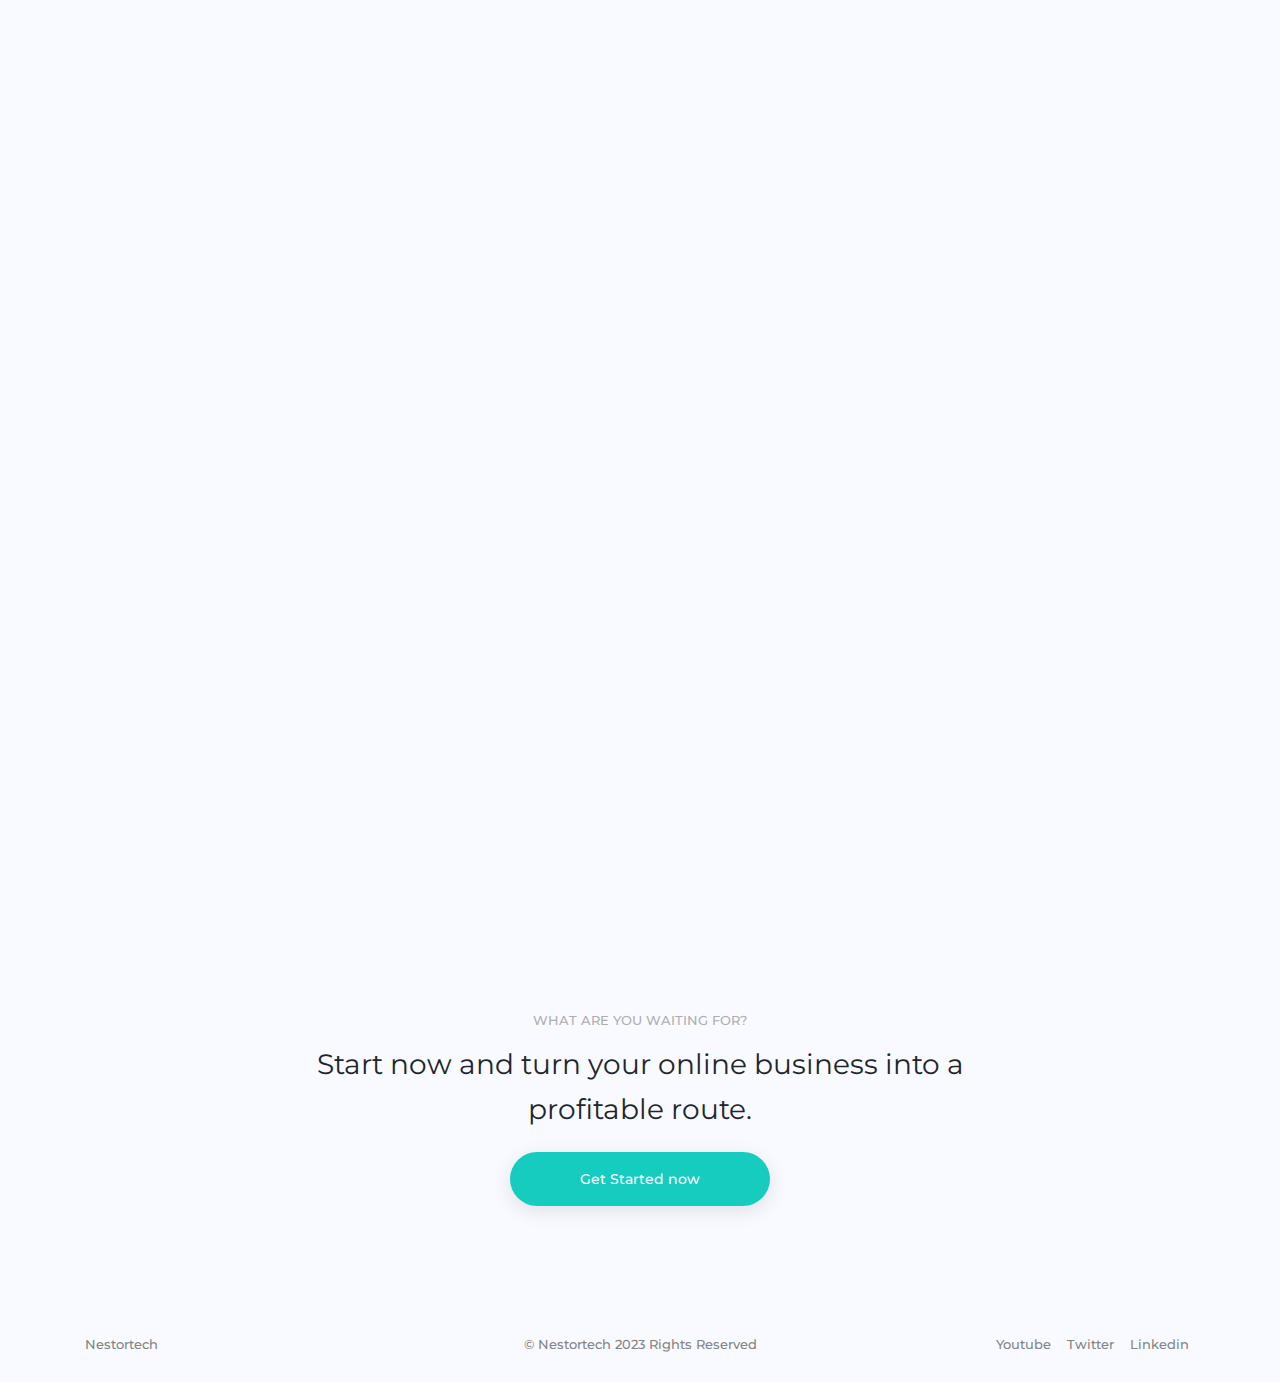
==== about.html @ 641c4218 "Added about us page." ====
<!DOCTYPE html>
<html lang="en">
  <head>
    <meta charset="utf-8">
    <title>About us | Virtual Assets Management Platform</title>
    <link rel="icon" href="assets/images/favicon.png" type="image/png" sizes="16x16">
    <meta name="viewport" content="width=device-width, initial-scale=1">
    <meta http-equiv="X-UA-Compatible" content="IE=edge">
    <meta name="description" content="Parker Parkerltipurpose Startup Business Template">
    <meta name="keywords" content="Parker HTML Template, Parker Startup Business Template, Startup Template">
    <link href="assets/css/bootstrap.min.css" rel="stylesheet" type="text/css" media="all" />
    <link href="https://fonts.googleapis.com/css?family=Montserrat:300,400,500,600%7COpen+Sans:400%7CVarela+Round" rel="stylesheet">
    <link rel="stylesheet" href="assets/css/animate.css"> <!-- Resource style -->
    <link rel="stylesheet" href="assets/css/ionicons.min.css"> <!-- Resource style -->
    <link href="assets/css/style.css" rel="stylesheet" type="text/css" media="all" />
  </head>
  <body>
    <div id="loading"></div>
    <div class="wrapper">
        <div class="container-nav">
            <nav class="navbar navbar-expand-md navbar-light nav-white bg-light fixed-top past-main">
              <div class="container">
                <a class="navbar-brand js-scroll-trigger" href="./#main"><img src="assets/images/logo.png" width="100" alt="Nestor - Virtual Assets Management Platform"> </a>
                <button class="navbar-toggler" type="button" data-toggle="collapse" data-target="#navbarSupportedContent" aria-controls="navbarSupportedContent" aria-expanded="false" aria-label="Toggle navigation">
                  <span class="navbar-toggler-icon"></span>
                </button>
                <div class="collapse navbar-collapse" id="navbarSupportedContent">
                  <ul class="navbar-nav ml-15 navbar-left">
                    <li class="nav-item"><a class="nav-link" href="./about.html">About</a></li>
                    <li class="nav-item"><a class="nav-link js-scroll-trigger" href="#services">Features</a></li>
                    <li class="nav-item"><a class="nav-link js-scroll-trigger" href="#pricing">Pricing</a></li>
                    <li class="nav-item"><a class="nav-link" href="contact.html">Contact</a></li>
                  </ul>
                  <ul class="navbar-nav navbar-right wow fadeInRight">
                    <li class="nav-item"><a class="btn-cta-outline js-scroll-trigger" href="#buy">Buy Now</a></li>
                  </ul>
                </div>
              </div>
            </nav>
          </div>
      <div id="main" class="main">
        <div id="contact" class="contact">
          <div class="container">
            <div class="row">
              <div class="col-sm-12 text-center">
                <div class="contact-intro wow fadeInDown">
                  <h1>Meet The Team</h1>
                  <p class="mb-5">The Duo Founders are serial entrepreneurs and have been working together for the last 15 years. They fight, argue, discuss and debate but in the end love to create innovative products. </p>
                </div>
              </div>
              <div class="team">
                <div class="row">
                    <div class="col-sm-6 col-lg-6 wow fadeInDown" data-wow-delay="0.1s" style="visibility: visible; animation-delay: 0.1s; animation-name: fadeInDown;">
                      <div class="lbl-service-card">
                        <div class="card-img">
                            <img src="assets/images/Shahnaz Khan.jpg" width="289" alt="Shahnaz Khan">
                        </div>
                        <div class="card-text team-text">
                          <div class="role">
                            <div class="name">
                                Shahnaz Khan
                            </div>
                            <div class="desig">Founder & CT</div>
                          </div>
                          <div class="social">
                            <a href="https://www.linkedin.com/in/shahnazkhan/" target="_blank"><i class="ion-social-linkedin"></i></a>
                          </div>
                        </div>
                      </div>
                    </div>
                    <div class="col-sm-6 col-lg-6 wow fadeInDown" data-wow-delay="0.2s" style="visibility: visible; animation-delay: 0.2s; animation-name: fadeInDown;">
                      <div class="lbl-service-card">
                        <div class="card-img">
                            <img src="assets/images/Praveen Pahwa.jpg" width="289" alt="Praveen Pahwa">
                        </div>
                        <div class="card-text team-text">
                            <div class="role">
                              <div class="name">
                                Praveen Pahwa
                              </div>
                              <div class="desig">Founder & Chairman</div>
                            </div>
                            <div class="social">
                              <a href="https://www.linkedin.com/in/praveenpahwa/" target="_blank"><i class="ion-social-linkedin"></i></a>
                            </div>
                          </div>
                      </div>
                    </div>
                  </div>
              </div>
            </div>
          </div>
        </div>


        <!-- CTA Small Section -->
        <div id="buy" class="cta-sm">
          <div class="container-m text-center">
            <div class="cta-content">
              <h4>WHAT ARE YOU WAITING FOR?</h4>
              <h1>Start now and turn your online business into a profitable route.</h1>
              <a class="btn-cta" href="#">Get Started now</a>
            </div>
          </div>
        </div>



          <div class="footer-sm">
            <div class="container">
              <div class="row">
                <div class="col-md-4">
                  <h6>Nestortech</h6>
                </div>
                <div class="col-md-4">
                  <h6>&copy; Nestortech 2023 Rights Reserved</h6>
                </div>
                <div class="col-md-4">
                  <ul>
                    <li><a href="https://www.youtube.com/@nestorplatform">Youtube</a></li>
                    <li><a href="https://twitter.com/nestorplatform">Twitter</a></li>
                    <li><a href="https://www.linkedin.com/">Linkedin</a></li>
                  </ul>
                </div>
              </div>
            </div>
          </div>


        <!-- Scroll To Top -->
          <div id="back-top" class="bk-top">
            <div class="bk-top-txt">
              <a class="back-to-top js-scroll-trigger" href="#main">top</a>
             </div>
          </div>
        <!-- Scroll To Top Ends-->
      </div> <!-- Main -->
    </div><!-- Wrapper -->


    <!-- Jquery and Js Plugins -->
    <script src="assets/js/jquery-2.1.1.js"></script>
    <script src="assets/js/popper.min.js"></script>
    <script src="assets/js/bootstrap.min.js"></script>
    <script src="assets/js/plugins.js"></script>
    <script src="assets/js/validator.js"></script>
    <script src="assets/js/contact.js"></script>
    <script src="assets/js/custom.js"></script>
  </body>
</html>
---- assets/css/style.css ----
/*----- 1. Reset.css -----*/

/* http://meyerweb.com/eric/tools/css/reset/
   v2.0 | 20110126
   License: none (public domain)
*/

html, body, div, span, applet, object, iframe,
h1, h2, h3, h4, h5, h6, p, blockquote, pre,
a, abbr, acronym, address, big, cite, code,
del, dfn, em, img, ins, kbd, q, s, samp,
small, strike, strong, sub, sup, tt, var,
b, u, i, center,
dl, dt, dd, ol, ul, li,
fieldset, form, label, legend,
table, caption, tbody, tfoot, thead, tr, th, td,
article, aside, canvas, details, embed,
figure, figcaption, footer, header, hgroup,
menu, nav, output, ruby, section, summary,
time, mark, audio, video {
	margin: 0;
	padding: 0;
	border: 0;
	font-size: 100%;
	font: inherit;
	vertical-align: baseline;
}
/* HTML5 display-role reset for older browsers */
article, aside, details, figcaption, figure,
footer, header, hgroup, menu, nav, section {
	display: block;
}
body {
	line-height: 1;
}
ol, ul {
	list-style: none;
}
blockquote, q {
	quotes: none;
}
blockquote:before, blockquote:after,
q:before, q:after {
	content: '';
	content: none;
}
table {
	border-collapse: collapse;
	border-spacing: 0;
}


/* --- Common Styles ---*/

h1, h2, h3, h4, h5, h6 {
	font-family: 'Montserrat';
  font-size: 16px;
}

p {
	font-family: 'Montserrat';
	font-size: 14px;
}

/*----- Helper Classes -----*/

html * {
	text-rendering: optimizeLegibility !important;
  -webkit-font-smoothing: antialiased;
  -moz-osx-font-smoothing: grayscale;
}

body {
	-webkit-font-smoothing: antialiased;
	-moz-osx-font-smoothing: grayscale;
}

*, *:after, *:before {
  -webkit-box-sizing: border-box;
  -moz-box-sizing: border-box;
  box-sizing: border-box;
}

.nopadding {
	padding: 0;
}

.nomargin {
	margin: 0 !important;
}

.custom-padding {
	padding-left: 10px;
	padding-right: 10px;
}

.bg-color {
	background: #f8faff !important;
}

#loading {
   width: 100%;
   height: 100%;
   top: 0px;
   left: 0px;
   position: fixed;
   opacity: 1;
   background-color: #f8faff;
   z-index: 9999;
   text-align: center;
}

.error-message {
	color: #FF3333;
	font-family: "Montserrat";
	margin-top: 5px;
}

.success-message {
	color:#33cc33;
	font-family: "Montserrat";
	margin-top: 5px;
}

.container-m {
	max-width: 1024px;
	margin: 0 auto !important;
	padding-left: 20px;
	padding-right: 20px;
	position: relative;
}

.container-s {
	max-width: 920px;
	margin: 0 auto !important;
	padding-left: 20px;
	padding-right: 20px;
	position: relative;
}

.slope {
	background: #fff;
  content: '';
  display: block;
  height: 80px;
  width: 100%;
  position: relative;
  bottom: -50px;
  z-index: 1;
  transform: skewY(-2.5deg);
  outline: 4px solid transparent;
  transform-origin: 100%;
}



/*------ Navbar Styling ------*/

.navbar {
  font-family: "Montserrat";
	padding-top: 40px;
	padding-bottom: 25px;
	background-color: transparent !important;
	-webkit-transition: 0.5s all ease;
	transition: 0.5s all ease;
}

.navbar .navbar-brand span {
	font-family: 'Montserrat';
	font-size: 16px;
	font-weight: 700;
	letter-spacing: 0;
	color: #00eaff !important;
	vertical-align: middle;
}

.navbar .navbar-brand img {
	vertical-align: middle;
	margin-right: 0.3em;
	-webkit-transition: width .5s ease, height .5s ease;
	max-width: 100%;
}

.navbar .navbar-toggler {
	border: none;
}

.navbar span.navbar-toggler-icon {
	background-image: url("data:image/svg+xml;charset=utf8,%3Csvg viewBox='0 0 32 32' xmlns='http://www.w3.org/2000/svg'%3E%3Cpath stroke='rgba(255,255,255, 0.9)' stroke-width='2' stroke-linecap='round' stroke-miterlimit='10' d='M4 8h24M4 16h24M4 24h24'/%3E%3C/svg%3E");
}

.navbar span.navbar-toggler-icon::before {
	outline: none;
}

.navbar .navbar-toggler:focus {
	outline: none;
}

.navbar-nav {
	text-align: center;
	margin-top: 15px;
	-webkit-transition: 0.5s all ease; /* For Safari 3.1 to 6.0 */
	transition: 0.5s all ease;
}

.navbar-nav .nav-item {
	font-size: 0.85rem;
	font-weight: 400;
  text-transform: capitalize;
  color: #563D7C;
}

.navbar-nav .nav-item .nav-link {
  color: #364655;
	font-weight: 600;
}

.nav-white .nav-item .nav-link {
	font-size: 0.92rem;
	text-transform: capitalize;
  color: #FFFFFF;
}

.nav-white .nav-item .nav-link:hover {
  color: #00eaff;
	-webkit-transition: 0.5s;
	transition: 0.5s;
}

.nav-white .nav-item .nav-link:focus {
	color: #00eaff;
}

.nav-white .navbar-brand {
	color: #FFFFFF;
}

@media only screen and (max-width: 768px) {

	.navbar {
		/*background: rgba(255, 255, 255, 0.99) !important;*/
		padding-top: 10px;
		padding-bottom: 10px;
	}

	.navbar .navbar-collapse {
		text-align: center;
		border-color: transparent;
	}


	.navbar-nav .nav-item {
    margin: 15px 0;
	}

	.navbar-nav .nav-item .nav-link {
		font-weight: 600;
	}

	.nav-white .nav-item .nav-link {
		color: rgba(21, 204, 190, 1);
	}
}

@media only screen and (max-width: 420px) {
	.navbar .navbar-collapse {
		background-color: #FFFFFF;
	}
}

.navbar.past-main {
	padding-top: 15px;
	padding-bottom: 15px;
	background-color: rgba(255, 255, 255, 0.99) !important;
	-webkit-box-shadow: 0 3px 10px 0 rgba(96, 96, 96, 0.3);
	-moz-box-shadow: 0 3px 10px 0 rgba(96, 96, 96, 0.3);
	box-shadow: 0 3px 10px 0 rgba(96, 96, 96, 0.3);
}

.navbar.past-main2 {
	padding-top: 10px;
	padding-bottom: 10px;
	background-color: rgba(255, 255, 255, 0.99) !important;
	-webkit-box-shadow: 0 3px 10px 0 rgba(96, 96, 96, 0.3);
	-moz-box-shadow: 0 3px 10px 0 rgba(96, 96, 96, 0.3);
	box-shadow: 0 3px 10px 0 rgba(96, 96, 96, 0.3);
}

.navbar.past-main2 .navbar-brand img {
	width: 75px;
}

.navbar.effect-main {
  -webkit-transition: all 0.3s;
  transition: all 0.3s;
}

.navbar.past-main .navbar-brand span {
	color: #112493 !important;
}

.nav-white.past-main .nav-item .nav-link {
  color: #364655;
	font-weight:500;
}

.navbar.past-main .nav-item .nav-link {
	font-weight: 600;
}

.nav-white.past-main .navbar-brand {
	color: #364655;
}

.navbar.past-main span.navbar-toggler-icon {
	background-image: url("data:image/svg+xml;charset=utf8,%3Csvg viewBox='0 0 32 32' xmlns='http://www.w3.org/2000/svg'%3E%3Cpath stroke='rgba(0,0,0, 0.8)' stroke-width='2' stroke-linecap='round' stroke-miterlimit='10' d='M4 8h24M4 16h24M4 24h24'/%3E%3C/svg%3E");
}

.nav-white.effect-main {
  -webkit-transition: all 0.3s;
  transition: all 0.3s;
}

/*----------------------------------------------------------
--------------- Hero Home Styling Starts -------------------
----------------------------------------------------------*/

.hero-home {
 padding: 100px 0 100px 0;
 color: #000;
}

.hero-home .intro-block {
	padding: 50px 0 0 0;
	max-width: 800px;
	margin: 0 auto;
}

.centered {
	float: none !important;
  margin-left: auto !important;
  margin-right: auto !important;
}

.hero-home h4 {
	font-size: 12px;
	font-weight: 500;
	color: #ec0101;
	text-transform: uppercase;
	line-height: 1.2;
	letter-spacing: 1px;
	margin-bottom: 10px;
}

.hero-home h1 {
	font-size: 32px;
	font-weight: 700;
	color: #ec0101;
	line-height: 1.4;
	letter-spacing: -1px;
}

.hero-home p {
	font-size: 14px;
	font-weight: 500;
	color: #333;
	line-height: 1.6;
	margin-top: 20px;
}

/*---------- hero-2 Styling --------------- */

.hero-2 {
	padding: 100px 0 100px 0 !important;
	background: #FFFFFF;
	background: #252b33;
	background-size: cover;
}

.hero-2 .hero-content {
	text-align: center;
}

.hero-2 img {
	margin-top: 0;
}

.hero-2 h4 {
	font-size: 12px;
	font-weight: 500;
	color: #b2bcc1;
	text-transform: uppercase;
	line-height: 1.2;
	letter-spacing: 2px;
	margin-bottom: 20px;
}

.hero-2 h1 {
	font-size: 28px;
	font-weight: 700;
	color: #364655;
	color: #FFFFFF;
	line-height: 1.2;
	letter-spacing: -1px;
}

.hero-2 p {
	font-size: 15px;
	font-weight: 500;
	color: #627382;
	color: #FFFFFF;
	line-height: 1.6;
	letter-spacing: 0;
	margin-top: 20px;
}

.app-hero {
	display: block;
	-webkit-box-align: center;
	-ms-flex-align: center;
	align-items: center;
}

.app-hero .intro-block {
	-webkit-box-flex: 1;
	-ms-flex: 1 0 50%;
	flex: 1 0 50%;
	text-align: center;
	}

.app-hero .hero-img {
	-webkit-box-flex: 1;
	-ms-flex: 1 0 50%;
	flex: 1 0 50%;
}

.hero-2 .intro-block {
	padding: 15px;
}

.hero-2 .hero-split {
	width: 100%;
}



/*-----------------------------------------
------------- Trial Sign up Form ----------
------------------------------------------*/

.app-hero .hero-img {
	padding: 25px 0;
}

.signup-form {
	padding: 25px 35px;
	background: #f8faff;
	-moz-border-radius: 5px;
	-webkit-border-radius: 5px;
	border-radius: 5px;
	text-align: left;
}

.signup-form h1 {
	font-weight: 600;
	font-size: 21px !important;
	color: #15ccbe;
	letter-spacing: 0;
	line-height: 1.4;
	text-transform: capitalize;
	text-align: center;
	margin: 20px 0 30px 0;
}

.signup-form form textarea {
	height: 100px;
}

.signup-form form .input-error {
	border-color: #19b9e7;
}

.signup-form p {
	font-family: 'Montserrat';
	font-size: 12px !important;
	color: rgb(132, 132, 132);
	margin: 25px 0 10px 0;
}

.form-group {
	margin-bottom: 20px;
}

.signup-form input[type="text"],
.signup-form textarea,
.signup-form textarea.form-control {
	height: 45px;
  margin: 0;
  padding: 0 20px;
  vertical-align: middle;
  background: #F8F8F8;
  border: 1px solid #DDDDDD;
	font-family: 'Montserrat';
  font-size: 12px;
  font-weight: 500;
  line-height: 50px;
  color: #888888;
  -moz-border-radius: 0; -webkit-border-radius: 0; border-radius: 0;
  -moz-box-shadow: none; -webkit-box-shadow: none; box-shadow: none;
  -o-transition: all .3s; -moz-transition: all .3s; -webkit-transition: all .3s; -ms-transition: all .3s; transition: all .3s;
}

.signup-form textarea,
.signup-form textarea.form-control {
	padding-top: 10px;
	padding-bottom: 10px;
	line-height: 30px;
}

.signup-form input[type="text"]:focus,
.signup-form textarea:focus,
.signup-form textarea.form-control:focus {
	outline: 0;
	background: #FFFFFF;
  border: 1px solid #15ccbe;
  -moz-box-shadow: none; -webkit-box-shadow: none; box-shadow: none;
}

.signup-form input[type="text"]:-moz-placeholder, .signup-form textarea:-moz-placeholder, .signup-form textarea.form-control:-moz-placeholder { color: #888; }
.signup-form input[type="text"]:-ms-input-placeholder, .signup-form textarea:-ms-input-placeholder, .signup-form textarea.form-control:-ms-input-placeholder { color: #888; }
.signup-form input[type="text"]::-webkit-input-placeholder, .signup-form textarea::-webkit-input-placeholder, .signup-form textarea.form-control::-webkit-input-placeholder { color: #888; }


.signup-form button.btn {
	height: 45px;
  margin: 0;
  padding: 0 20px;
  vertical-align: middle;
  background: #15ccbe;
  border: 0;
  font-family: 'Montserrat', sans-serif;
  font-size: 14px;
  font-weight: 600;
  line-height: 45px;
  color: #FFFFFF;
	text-transform: capitalize;
  -moz-border-radius: 50px; -webkit-border-radius: 50px; border-radius: 50px;
  text-shadow: none;
  -moz-box-shadow: none; -webkit-box-shadow: none; box-shadow: none;
  -o-transition: all .3s; -moz-transition: all .3s; -webkit-transition: all .3s; -ms-transition: all .3s; transition: all .3s;
}

.signup-form button.btn:hover {
	 opacity: 0.9; color: #FFFFFF;
 }

.signup-form button.btn:active:focus, button.btn.active:focus {
	outline: 0;
	opacity: 0.9;
	background: #15ccbe;
	color: #fff;
}



/*------------ Hero - 3 Styling ---------------*/


.home-3 {
	padding: 0;
	/*background: #180f5d;*/
	padding: 50px 0 50px 0;
}

.home-3 {
	width: 100%;
	/* background-image: linear-gradient(to right, #2575fc 0%, #6a11cb 100%);
	background: linear-gradient(57deg, #00C6A7 0%, #1E4D92 100%);	overflow: hidden;
	background-image: linear-gradient(-225deg, #20E2D7 0%, #F9FEA5 100%);
	background-image: radial-gradient(ellipse farthest-side at 100% 100%,#1cafc6 50%,#012690 110%); */
	text-align: center;/*
	-webkit-transform: skewY(-8deg);
	transform: skewY(-8deg);
	-webkit-transform-origin: 0;
	transform-origin: 0;*/
}

.hero-inner {
	display: block;
	-webkit-box-align: center;
	-ms-flex-align: center;
	align-items: center;
	padding-top: 75px;
}

.hero-inner .intro-block {
	-webkit-box-flex: 1;
	-ms-flex: 1 0 40%;
	flex: 1 0 40%;
	text-align: center;
}

.hero-inner .hero-img {
	-webkit-box-flex: 1;
	-ms-flex: 1 0 60%;
	flex: 1 0 60%;
}


.home-3 .hero-inner img {
	transform: translateX(0);
	max-width: 100%;
	margin-top: 25px;
}

.home-3 h4 {
	font-family: 'Open Sans';
	font-size: 12px;
	font-weight: 500;
	color: #fc0303;
	text-transform: uppercase;
	line-height: 1.2;
	letter-spacing: 2px;
	margin-bottom: 20px;
}


.home-3 h1 {
	font-size: 28px;
	font-weight: 500;
	color: #fc0303;
	line-height: 1.2;
	letter-spacing: 0;
}

.home-3 p {
	font-size: 14px;
	font-weight: 500;
	color: #364655;
	line-height: 1.6;
	letter-spacing: 0.01em;
	margin-top: 20px;
}

.btn-action {
	padding: 15px 40px;
	background: rgba(21, 204, 190, 1);
	color: #FFF;
	border: none;
	border-radius: 50px;
	opacity: 1;
	box-shadow: 0 5px 15px 0 rgba(0, 92, 100, .15);
	font-family: 'Montserrat';
	font-size: 13px;
	font-weight: bold;
	text-transform: uppercase;
	letter-spacing: 1px;
	margin: 25px 10px 0 0;
	-webkit-transition: 0.2s;
	-moz-transition: 0.2s;
	transition: 0.2s;
}

.btn-action:hover {
	color: #FFFFFF;
	box-shadow: 0 10px 25px 0 rgba(0, 92, 100,.2);
	border: none;
	outline: none;
}

.btn-action:focus {
	background: rgba(21, 204, 190, 1);
	color: #FFFFFF;
	border: none;
	outline: none !important;
}


/*---------------------------------------------------------------
-------------- About Section Styling Ends Here ------------------
---------------------------------------------------------------*/


.yd-features {
	padding: 50px 0;
}

.yd-ft {
	padding: 50px 0;
}

.yd-ft .yd-ft-inner {
	display: block;
	max-width: 1024px;
	margin: 0 auto;
}

.yd-ft .yd-ft-inner .yd-ft-left {
	padding: 40px;
	text-align: center;
	max-width: 600px;
	margin: 0 auto;
}

.yd-ft .yd-ft-inner .yd-ft-left h2 {
	font-size: 24px;
	font-weight: 600;
	color: #364655;
	line-height: 1.4;
	letter-spacing: 0;
	margin-bottom: 20px;
}

.yd-ft .yd-ft-inner .yd-ft-left p {
	font-size: 16px;
	font-weight: 500;
	color: rgb(132, 132, 132);
	line-height: 1.6;
	margin-bottom: 20px;
}

.yd-ft .yd-ft-inner .yd-ft-left a {
	font-family: "Montserrat";
	font-size: 13px;
	font-weight: bold;
	color: rgba(21, 204, 190, 0.8);
	position: relative;
  display: inline-block;
  text-decoration: none;
}


.yd-ft .yd-ft-inner .yd-ft-left a::after {
	content: "";
	position: absolute;
	left: 0;
	bottom: -20%;
	height: 1px;
	width: 45px;
	background: #15ccbe;
	-webkit-transition: 0.3s;
	transition: 0.3s;
}

.yd-ft .yd-ft-inner .yd-ft-left a:hover::after {
	width: 75px;
}

.yd-ft .yd-ft-inner .yd-ft-left a:hover {
	text-decoration: none;
}

.yd-ft .ft-list {
	columns: 2;
	-webkit-columns: 2;
	margin-top: 40px;
}

.yd-ft .ft-list li {
	margin-bottom: 15px;
}

.yd-ft .ft-list .list-icon {
	display: inline-block;
	vertical-align: middle;
}

.yd-ft .ft-list .list-text {
	margin-left: 10px;
	display: inline-block;
	vertical-align: middle;
}

.yd-ft .ft-list .list-text h3 {
	font-size: 16px;
	font-weight: 600;
	color: rgb(132, 132, 132);
}


.yd-ft .yd-ft-inner .yd-ft-left .btn-action {
	background: #4747d1;
	color: #dadada;
	font-size: 12px;
	font-weight: 600;
	border-radius: 5px;
	margin: 10px 10px 0 0;
}

.yd-ft .yd-ft-inner .yd-ft-right {
	text-align: center;
}


.yd-ft .yd-ft-inner .yd-ft-right img {
	max-width: 90%;
	margin: 0 auto;
}


/*-----------------------------------------------------------------
--------------- Features Boxed Section Stying Starts --------------
-----------------------------------------------------------------*/

.yd-boxed-ft {
	padding: 50px 0 100px 0;
	background: #f9f9f9;
}

.yd-boxed-ft .boxed-intro {
	padding: 50px 0 75px 0;
	overflow: hidden;
	max-width: 600px;
	margin: 0 auto;
}

.yd-boxed-ft .boxed-intro h4 {
	font-size: 14px;
	font-weight: 600;
	color: #848484;
	text-transform: uppercase;
	margin-bottom: 15px;
}

.yd-boxed-ft .boxed-intro h1 {
	font-size: 24px;
  font-weight: 700;
  color: #364655;
  line-height: 1.2;
}

.yd-boxed-ft .boxed-intro p {
	font-size: 14px;
	font-weight: 500;
	color: #848484;
	line-height: 1.6;
	margin: 20px 0 0 0;
}

.yd-boxed-ft .box-inner {
	padding: 30px 30px 30px 30px;
	margin-bottom: 30px;
	background: #FFFFFF;
	min-height: 300px;
	border-radius: 2px;
	box-shadow:0 10px 30px rgba(0,0,0,.15);
	-webkit-transition: box-shadow .25s ease-in-out;
	-moz-transition:box-shadow .25s ease-in-out;
	-ms-transition:box-shadow .25s ease-in-out;
	-o-transition:box-shadow .25s ease-in-out;
	transition:box-shadow .25s ease-in-out;
}

.yd-boxed-ft .box-inner:hover {
	cursor: pointer;
	box-shadow:0 30px 60px rgba(0,0,0,.15);

}

.yd-boxed-ft .box-inner .box-icon {
	padding: 0 0 20px 0;
}

.yd-boxed-ft .box-inner .box-icon i {
	font-size: 34px;
	color: #448AFF;
}

.yd-boxed-ft .box-inner .box-info {
	padding: 0 0 20px 0;
}

.yd-boxed-ft .box-inner .box-info h1 {
	font-size: 21px;
	font-weight: 500;
	line-height: 1.2;
	color: #343434;
	margin: 0 0 20px 0;
}

.yd-boxed-ft .box-inner .box-info p {
	font-size: 14px;
	font-weight: 500;
	line-height: 1.6;
	color: #A1A1A1;
}

.yd-boxed-ft .box-inner .box-arrow {
	position: absolute;
	right: 15%;
	bottom: 12%;
}

.yd-boxed-ft .box-inner .box-arrow i {
	font-size: 32px;
	color: #448AFF;
}



@media only screen and (min-width: 767px) {

	.yd-ft-section .yd-ft-box {
		padding: 100px;
		display: -webkit-box;
	  display: -ms-flexbox;
	  display: flex;
	  -webkit-box-align: center;
	  -ms-flex-align: center;
	  align-items: center;
	}

	.yd-ft-section .yd-ft-box .ft-left {
		-webkit-box-flex: 1;
	  -ms-flex: 1 0 50%;
	  flex: 1 0 50%;
	}

	.yd-ft-section .yd-ft-box .ft-right {
		-webkit-box-flex: 1;
	  -ms-flex: 1 0 50%;
	  flex: 1 0 50%;
		-webkit-box-pack: end;
		-ms-flex-pack: end;
		justify-content: flex-end;
		text-align: center;
		margin-top: 0;
	}

	.yd-ft-box .ft-left h2 {
		font-size: 34px;
	}

	.yd-ft-box .ft-right p {
		font-size: 15px;
	}

	.yd-ft {
		padding: 50px 0;
	}


	.yd-ft .yd-ft-inner {
		padding: 0;
		display: -webkit-box;
	  display: -ms-flexbox;
	  display: flex;
	  -webkit-box-align: center;
	  -ms-flex-align: center;
	  align-items: center;
	}

	.yd-ft .yd-ft-inner .yd-ft-left {
		text-align: left;
		-webkit-box-flex: 1;
	  -ms-flex: 1 0 50%;
	  flex: 1 0 50%;
	}

	.yd-ft .yd-ft-inner .yd-ft-right {
		-webkit-box-flex: 1;
	  -ms-flex: 1 0 50%;
	  flex: 1 0 50%;
		-webkit-box-pack: end;
		-ms-flex-pack: end;
		justify-content: flex-end;
		text-align: center;
	}

}



@media only screen and (min-width: 480px) {

	.container-s {
		padding-left: 40px;
		padding-right: 40px;
	}

	.flex-inner .f-text {
		-webkit-box-flex: 1;
    -ms-flex: 1;
    flex: 1;
	 	text-align: left;
 }

}

@media only screen and (min-width: 768px) {

	.container-s {
		padding-left: 20px;
		padding-right: 20px;
	}

	.flex-intro h2 {
		font-size: 32px;
	}
	.navbar-expand-md .navbar-collapse {
		flex-basis: auto;
		flex-wrap: nowrap;
		flex-direction: row;
		justify-content: space-between;
		align-items: center;
	}
}


/*---------------------------------------------------------------
------------- App Features Styling Starts Here ----------------
---------------------------------------------------------------*/


.feature-single {
	padding: 6em 0;
}

.feature-single .f-icon {
	margin-bottom: 0.5em;
}

.feature-single .feature-text h4 {
	font-size: 24px;
	font-weight: 600;
	margin-bottom: 1em;
}

.feature-single .feature-text p {
	font-size: 17px;
	color: #767676;
	font-weight: 300;
	line-height: 1.4;
	max-width: 80%;
	margin: 0 auto;
}

.app-features {
	background: #f8faff;
	padding: 100px 0 100px 0;
	overflow-x: hidden;
}

.app-features h1 {
	font-size: 24px;
  font-weight: 700;
  color: #364655;
  line-height: 1.2;
  margin-bottom: 20px;
}

.app-features p {
	font-size: 14px;
  font-weight: 500;
  color: rgb(129, 129, 152);
  line-height: 1.6;
  max-width: 600px;
  margin: 0 auto;
}

.app-features .features-img {
	 margin: 0 auto;
	 margin-top: 100px;
}

.app-features .features-left, .app-features .features-right {
	padding: 50px 0 0 0;
}

.app-features .icon {
	margin-top: 10px;
	margin-bottom: 20px;
}

.app-features .icon img {
	width: 60px;
	margin-top: 25px;
}


.app-features .feature-single {
	margin-left: 0;
	margin-bottom: 20px;
	padding: 0;
}


.app-features .feature-single h1 {
	font-size: 21px;
	font-weight: 500;
	color: #364655;
	margin: 0 0 10px 0;
	letter-spacing: 0;
}

.app-features .feature-single p {
	font-size: 14px;
	color: rgb(129, 129, 152);
	line-height: 1.4;
	max-width: 240px;
	margin: 0 auto !important;
	margin: 10px 0 0 0;
}

@media only screen and (min-width: 801px) {
	.app-features .col-md-12 {
		order: 1;
	}
	.app-features .left-2 {
		order: 2;
	}
}

/*-----------------------------------------------------
------------ Video Feature styling starts -------------
-----------------------------------------------------*/


.vid-feature {
	padding: 100px 0 100px 0;
	background: #FFFFFF;
}

.vid-feature .col-md-8, .vid-feature .col-sm-8, .vid-feature .col-lg-8, .cta-alt .col-md-10, .cta-alt .col-lg-8 {
	margin: 0 auto;
	float: none;
}

.vid-feature h1 {
	font-size: 24px;
  font-weight: 700;
  color: #364655;
  line-height: 1.2;
	margin-bottom: 20px;
}

.vid-feature p {
	font-size: 14px;
  font-weight: 500;
  color: rgb(129, 129, 152);;
  line-height: 1.6;
	max-width: 600px;
	margin: 0 auto;
	margin-bottom: 20px;
}


.vid-cover {
	position: relative;
	overflow: hidden;
	background: #252525;
	border-radius: 6px;
	box-shadow: 0 23px 40px rgba(0, 0, 0, 0.2);
	z-index: 3;
	margin-top: 60px;
	margin-bottom: 30px;
}

.vid-feature h6 {
	font-family: 'Montserrat';
	font-size: 14px;
	font-weight: 400;
	line-height: 1.4;
	letter-spacing: 0;
}

.vid-feature h6 b {
	font-weight: 600;
}

.vid-feature h6 span a {
	font-family: 'Montserrat';
	font-size: 14px;
	font-weight: 400;
	color: #387ed1;
	text-transform: capitalize;
	text-decoration: underline;
	line-height: 1.2;
}

.vid-holder {
	border-radius: 6px;
  position: absolute;
  height: 100%;
  top: 0;
  left: 0;
  background-size: cover !important;
  background-position: 50% 50% !important;
  z-index: 0;
  transition: opacity .3s linear;
  -webkit-transition: opacity .3s linear;
  opacity: 0;
  background: #252525;
}

.vid-cover.active .vid-icon.active,
.vid-cover.active {
  opacity: 0 !important;
  pointer-events: none;
}

.vid-cover iframe {
	width: 100%;
	min-height: 420px;
}


/*--------------------------------------------------
------------ Video Feature styling Ends -------------
---------------------------------------------------*/


/* ----- Counter Section Styling Starts -----*/

.counter-section {
 width: 100%;
 padding-top: 25px;
 padding-bottom: 25px;
 background: #f8faff;
}

.counter-up {
	border-radius: 5px;
	-webkit-transition: 0.2s;
	-moz-transition: 0.2s;
	transition: 0.2s;
}

.counter-section h3  {
	font-size: 21px;
	font-weight: 600;
	color: #364655;
}

.counter-icon {
  padding: 15px;
}

.counter-icon img {
  width: 60px;
	height: 60px;
}

.counter-text {
	margin-top: 0;
  margin-bottom: 10px;
}

.counter-text h4 {
  font-size: 14px;
  font-weight: 400;
  padding: 0.5em;
  color: #364655;
}

/* -------- Counter Section Styling Ends --------- */


/*----------------------------------------------------------
------------------ Cta Big Styling Starts ------------------
----------------------------------------------------------*/

.cta-big {
	background: linear-gradient(to right, rgba(3, 0, 0, 0.6), rgba(0, 0, 0, 0.5)), url(../images/bb.jpg) no-repeat center center;
	background-size: cover;
	padding: 150px 0 150px 0;
}

.cta-big-inner {
	max-width: 720px;
	margin: 0 auto;
}

.cta-big-inner h1 {
	font-weight: 600;
	font-size: 28px;
	color: #FFFFFF;
	text-transform: capitalize;
	line-height: 1.2;
}

.cta-big h4 {
	font-size: 12px;
	font-weight: 600;
	color: #FFF;
	text-transform: uppercase;
	line-height: 1.2;
	letter-spacing: 1px;
	margin-bottom: 20px;
}

.cta-big-inner p {
	font-weight: 500;
	font-size: 16px;
	color: #FFFFFF;
	line-height: 1.4;
	letter-spacing: 1px;
	margin: 10px 0 0 0;
}

.cta-big .video-icon {
	margin-top: 20px;
	outline: none;
}

.cta-big .video-icon i {
	display: inline-block;
  position: relative;
  width: 60px;
  height: 60px;
	padding-left: 6px;
  text-decoration: none;
  text-align: center;
  color: rgba(255, 255, 255, 0.9);
	background: #15ccbe;
	opacity: 0.9;
  font-size: 28px;
  font-weight: normal;
  line-height: 2.25em;
  -webkit-border-radius:50%;
	-moz-border-radius:50%;
	border-radius: 50%;
	box-shadow:0 5px 10px rgba(0, 0, 0, .15);
	-webkit-transition: 0.2s;
	transition: 0.2s;
}

.cta-big .video-icon:hover i {
	opacity: 1;
}

.cta-alt {
	background: #252b33;
	padding: 100px 0;
}

.cta-alt h5 {
	font-weight: 400;
	font-size: 11px;
	color: #747c83;
	line-height: 1.2;
	margin-top: 3em;
}

.cta-alt h1 {
	font-weight: 500;
	font-size: 24px;
	color: #FFFFFF;
	line-height: 1.4;
}

.cta-alt p {
	font-weight: 400;
	font-size: 16px;
	color: #F1F1F1;
	line-height: 1.2;
}


/*--------------------------------------------------
------------ Cta Big Feature styling Ends -------------
---------------------------------------------------*/



/* ----- Pricing Tables Styling Starts ----- */

.pricing-section {
	width: 100%;
	height: 100%;
	padding-top: 100px;
	padding-bottom: 100px;
	background: #FFFFFF;
}

.pricing-intro {
	padding-bottom: 30px;
}

.pricing-intro h1 {
	font-size: 32px;
	color: #364655;
	font-weight: 600;
	line-height: 1.4;
	margin-bottom: 20px;
}


.pricing-intro p {
	font-size: 16px;
	color: #97a6b5;
	font-weight: 500;
	line-height: 1.6;
	letter-spacing: 0;
	margin-top: 10px;
	margin-bottom: 50px;
}

.pricing-details {
	padding: 50px 0 0 0;
}

.pricing-section .table-left, .pricing-section .table-right {
	padding: 20px 20px 50px 20px;
	margin: 0 auto;
	margin-bottom: 30px;
	background-color: #FFFFFF;
	box-shadow: 0px 0px 60px 0px rgba(0,0,0,.1);
	border: transparent;
	border-radius: 10px;
	max-width: 400px;
}

.table-left .icon, .table-right .icon {
	padding: 50px 50px 40px 50px;
}

.table-left .icon img, .table-right .icon img {
	width: 60px;
	height: 60px;
	margin: 0 auto;
}

.table-left .pricing-details span, .table-right .pricing-details span {
	display: block;
	font-family: 'Montserrat';
	font-size: 32px;
	font-weight: 600;
	color: #364655;
	opacity: 0.7;
	margin: 20px 0;
}

.table-center .pricing-details span {
	color: #111111;
}

.table-left .pricing-details h2, .table-right .pricing-details h2 {
	font-size: 21px;
	font-weight: 500;
	color: #00C6A7;
	margin-bottom: 30px;
}

.table-left .pricing-details p, .table-right .pricing-details p {
	font-size: 16px;
	font-weight: 500;
	color: #364655;
	line-height: 1.4;
}

.table-left .pricing-details ul, .table-right .pricing-details ul {
	margin-top: 30px;
	margin-bottom: 50px;
	padding: 0;
}


.table-left .pricing-details li, .table-right .pricing-details li {
	font-family: 'Montserrat';
	font-size: 16px;
	font-weight: 500;
	color: #97a6b5;
	line-height: 1.4;
	letter-spacing: 0;
	margin-bottom: 10px;
}

.pricing-section .table-left:hover, .pricing-section .table-right:hover {
	box-shadow: 0 0 80px 0 rgba(0, 0, 0, 0.1);
	-webkit-transition: 0.3s;
	-moz-transition: 0.3s;
	-o-transition: 0.3s;
	transition: 0.3s;
}

.pricing-section .table-left, .pricing-section .table-right {
	margin-top: 20px;
}

.pricing-section .table-center {
	margin-top: 0;
}

.pricing-section .btn-action {
	border-radius: 30px;
	border: none;
	background: #15ccbe;
	color: #FFFFFF;
	-webkit-transition: 0.5s;
	transition: 0.5s;
}

.pricing-section .btn-action:hover {
	background: #15ccbe;
	color: #FFFFFF;
	border: none;
	outline: none !important;
}

.pricing-section .btn-action:focus {
	background: #15ccbe;
	border: none !important;
	outline: none !important;
}



/*----------------------------------------------------------------
-------------------- Review Section Styling Starts -------------------
----------------------------------------------------------------*/


.yd-reviews {
	padding: 100px 0 100px 0;
	background: #FFFFFF;
	background: rgba(30, 166, 154, 0.08);
	background: #f8faff;
	background-size: cover;
}

.yd-reviews .intro {
	padding: 0;
	max-width: 600px;
	margin: 0 auto;
	margin-bottom: 75px;
}

.yd-reviews .intro h1 {
	font-size: 28px;
	font-weight: 700;
  color: #364655;
  line-height: 1.2;
  margin-bottom: 20px;
}

.yd-reviews .intro p {
	font-size: 16px;
  font-weight: 500;
  color: rgb(129, 129, 152);
  line-height: 1.6;
  margin: 0px auto;
}

.yd-reviews .intro p:nth-child(4) {
	font-size: 13px;
}

.yd-reviews .intro a {
	color: #0000FF;
	text-decoration: none;
}

.yd-reviews .review-card {
	padding: 50px;
	margin: 0 auto;
	background: rgba(30, 166, 154, 0.08);
	background: #FFF;
	background-size: cover;
	box-shadow: rgba(0, 0, 0, 0.1) 0px 10px 40px 0px;
	border: transparent;
	border-radius: 5px;
	margin-bottom: 25px;
}

.yd-reviews .review-card h1 {
	font-size: 18px;
	font-weight: 500;
	line-height: 1.6;
	margin-bottom: 20px;
}

.yd-reviews .review-card h2 {
	font-size: 16px;
	font-weight: 500;
	line-height: 1.4;
}

.yd-reviews .review-card h6 {
	font-size: 16px;
	font-weight: 500;
	line-height: 1.4;
}

.yd-reviews .review-card .review-attribution .review-img {
	text-align: center;
	margin: 50px 0 10px 0 !important;

}

.yd-reviews .review-card .review-attribution img {
	width: 60px;
	height: 60px;
	margin: 0 auto;
}



/*--------- Cta Small Section Styling ------------*/

.cta-sm {
	padding: 100px 0 100px 0;
	background: rgba(30, 166, 154, 0.1);
	background: #f8faff;
}

.cta-sm .cta-content {
	max-width: 768px;
	margin: 0 auto;
}

.cta-sm h1 {
	font-size: 28px;
	font-weight: 400;
	line-height: 1.6;
	margin-bottom: 20px;
}

.cta-sm h4 {
	font-size: 13px;
	font-weight: 500;
	color: #aeaeae;
	margin-bottom: 15px;
}

.btn-cta {
	font-family: "Montserrat";
	display: inline-block;
  font-size: 14px;
	font-weight: 500;
  border-radius: 100px;
  padding: 20px 70px;
  text-align: center;
  text-decoration: none !important;
  outline: none !important;
  background-color: #15ccbe;
  color: #FFFFFF;
	cursor: pointer;
	box-shadow: 0 5px 20px rgba(0, 0, 0, 0.1);
}

.btn-cta:hover {
	color: #FFFFFF;
}

.app-rating {
	font-family: 'Montserrat';
	font-size: 14px;
	font-weight: 500;
}

.app-rating i {
	color: #f79f24;
}

/*--------- Cta Small Section Styling ends ------------*/


/*-------------------------------------------------------
-------------- Subscription Form Styling ----------------
-------------------------------------------------------*/

.sub-form {
	position: relative;
}

.form {
	margin-top: 25px;
}

.subform-alt {
	margin-top: 0;
}

.form {
	position: relative;
}

.chimp-form .mail {
	position: relative;
	background-color: #F9F9F9;
  box-shadow: none;
  -webkit-box-sizing: content-box;
  -moz-box-sizing: content-box;
  box-sizing: content-box;
  transition: all .3s;
}

.form input {
  color: #222222;
  font-family: 'Montserrat';
  padding: 0;
  font-size: 13px;
	font-weight: 500;
	height: 45px;
  border: 0;
  border-radius: 30px;
	background-color: #F3F3F3;
  outline: none;
  padding: 0 100px 0 20px;
	box-shadow: 0 5px 30px rgba(255, 255, 255, 0.1);
}

.form input:focus {
	outline: none !important;
	border-color: transparent;
}

.form .submit-button {
  height: 45px;
  border: 0;
  border-radius: 30px;
  margin-left: -50px;
  padding: 0 25px 0 25px;
	background: #15ccbe;
	font-family: 'Montserrat';
	font-size: 14px;
	font-weight: 500;
	text-transform: capitalize;
	letter-spacing: 0;
  color: #FFFFFF;
	cursor: pointer;
  outline: none;
	box-shadow: 0 5px 30px rgba(255, 255, 255, 0.05);
	-webkit-transition: 500ms;
	-moz-transition: 500ms;
	transition: 500ms;
}


#email-error {
	position: absolute;
	left: 0;
	right: 0;
	bottom: -50%;
	font-family: 'Montserrat';
	font-size: 13px;
	font-weight: 500;
	color: #FF3333;
}

#response {
	position: absolute;
	left: 0;
	bottom: -45%;
	vertical-align: middle;
	font-family: 'Montserrat';
	font-size: 13px !important;
	font-weight: 500;
	color: #15ccbe;
}

#chimp-email-error {
	position: absolute;
	left: 0;
	bottom: -45%;
	vertical-align: middle;
	font-family: 'Montserrat';
	font-size: 13px;
	font-weight: 500;
	color: red;
}

.success-message {
	color:#33cc33;
	margin-top: 5px;
}

.form-note p {
	font-size: 12px;
}


/* ----- Client Sectiion Styling ----- */

.client-section {
	background-color: #eef2f5;
	padding: 20px 20px;
	border: 1px solid #eef2f5;
}

.clients .single img {
	width: 80px;
	opacity: 0.6;
	cursor: pointer;
	display: inline-block;
	-webkit-transition: 0.3s;
	transition: 0.3s;
}

.clients .single img:hover {
	opacity: 1;
	transform: scale(1.05);
}


/*-------------------------------------------------------
----------- Call to Action Styling Starts ---------------
-------------------------------------------------------*/

.ct-action {
	background: #FFFFFF;
	width: 100%;
	padding: 150px 0 150px 0;
}

.ct-action-inner h1 {
	font-size: 28px;
	font-weight: 300;
	line-height: 1.4;
	color: #252525;
	margin-bottom: 20px;
}

.ct-action-inner p {
	font-size: 15px;
	font-weight: 300;
	line-height: 1.4;
	color: #222222;
	margin-bottom: 20px;
}

.ct-action .subform {
	margin-top: 30px;
}




/* ------ Download Section Styling------------ */

.download {
  width: 100%;
  height: 100%;
  background: #F3F3F3;
	padding: 100px 0 100px 0;
}

.app-img {
  display: inline-block;
}


.app-info h3 {
  font-size: 34px;
  font-weight: 700;
  color: #404040;
  margin-top: 20px;
}

.app-info h4 {
  font-size: 18px;
  font-weight: 300;
  color:  #3C4B5D;
  margin: 20px 0 10px 0;
}

.app-info ul {
	margin-top: 20px;
}

.app-info span {
  font-family: 'Montserrat';
  font-size: 12px;
  font-weight: 400;
  color: #222222;
}

.app-info .ion {
  font-size: 1em;
  color: #ff8000;
}

.download-buttons {
	margin-top: 30px;
}

.download-buttons img {
	margin: 0 5px 0 5px;
}


/*------ Download Section Styling Ends ------ */


/*---------------------------------------------------
----------- Contact Section Styling Starts -------------
---------------------------------------------------*/

.contact {
	width: 100%;
	height: 100%;
	padding: 100px 0 0 0;
}

.contact .inner h1 {
	font-family: 'Roboto';
	font-size: 34px;
	font-weight: 300;
	color: #252525;
	line-height: 1.2;
	margin-bottom: 20px;
}

.contact .inner p {
	font-family: 'Roboto';
	font-size: 16px;
	font-weight: 300;
	color: #848484;
	line-height: 1.4;
}

.contact .address {
	padding: 10px 0 100px 0;
}

.contact .address h1 {
	font-family: 'Roboto';
	font-size: 24px;
	color: #454545;
	margin-bottom: 30px;
}

.contact .address p {
	font-family: 'Roboto';
	font-size: 21px;
	color: #454545;
	line-height: 1.8;
}

.contact .address p:nth-child(3) {
	margin-top: 30px;
}

.contact .address p:nth-child(5) {
	margin-top: 30px;
}

/* ------------ Contact Form Styling --------*/

.contact {
	padding: 150px 0 50px 0;
	background: #f8faff;
}

.contact-intro {
	max-width: 450px;
	margin: 0 auto;
}

.contact-intro h1 {
	font-size: 28px;
	font-weight: 600;
	color: #364655;
	line-height: 1.4;
}

.contact-intro p {
	font-size: 14px;
	line-height: 1.6;
	margin-top: 20px;
}

.contact-form {
	padding-top: 100px;
}

 .contact-form .form-control {
	font-family: 'Montserrat';
	padding: 0.5em;
	font-size: 14px;
	font-weight: 500;
	border: none;
  border-bottom: 2px solid #15ccbe;
  border-radius: 1px;
  margin-top: 10px;
	background: rgba(21, 204, 190, 0.05);
  margin-bottom: 40px;
  -webkit-box-shadow: inset 0 0px 0px rgba(0,0,0,0);
  box-shadow: inset 0 0px 0px rgba(0,0,0,0);
  -webkit-transition: 0.5s;
  -moz-transition: 0.5s;
    transition: 0.5s;
}

.form-control:focus {
  border-color: #15ccbe;
	background: rgba(21, 204, 190, 0.1);
  -webkit-box-shadow: none;
  -moz-box-shadow: none;
  box-shadow: none;
}

.contact-form input[type="text"],
textarea,
textarea.form-control {
	height: auto;
	background: rgba(21, 204, 190, 0.05);
}

.contact-form label {
	font-family: 'Montserrat';
	font-size: 14px;
	font-weight: 500;
	color: #364655;
}

.text-muted {
	font-family: 'Montserrat';
  font-size: 13px;
  color: #222222;
}

.text-muted strong {
  color: #FF3333;
}

.btn-send {
	font-family: 'Montserrat';
	font-size: 13px;
  font-weight: 400;
  text-transform: uppercase;
  letter-spacing: 1px;
  margin-bottom: 20px;
	padding: 12px 24px;
  border-radius: 50px;
  color: #FFFFFF;
	border: 0;
	cursor: pointer;
	background: #15ccbe;
  -webkit-transition: 0.5s;
  -moz-transition: 0.5s;
    transition: 0.5s;
}

.btn-send:hover, .btn-send:focus, .btn-send:active {
  color: #FFFFFF;
	background: #15ccbe;
	border: 0;
  outline: none !important;
	-webkit-transition: 0.5s;
	-moz-transition: 0.5s;
		transition: 0.5s;
}

.help-block {
	font-family: 'Montserrat';
	font-size: 12px;
	color: #FF3333;
}


.contact-details {
	padding: 100px 0 0 0;
	overflow: hidden;
}

.contact-details .col-sm-4 {
	margin-bottom: 20px;
}

.contact-details i {
	font-size: 32px;
	color: #A1A1A1;
}

.contact-details h1 {
	font-size: 16px;
	font-weight: 500;
	color: #364655;
	line-height: 1.6;
}

/* -------- Contact Section Styling Ends ---- */



/*-----------------------------------------------------------
------------ Service Features Styling Starts ---------------
-----------------------------------------------------------*/

.service-intro {
	padding: 0 0 50px 0;
}

.service-intro h1 {
	font-size: 24px;
  font-weight: 700;
  color: #364655;
  line-height: 1.2;
	margin-bottom: 20px;
}

.service-intro p {
	font-size: 14px;
  font-weight: 500;
  color: rgb(129, 129, 152);
  line-height: 1.6;
	max-width: 600px;
	margin: 0 auto;
}

.justify-center {
	justify-content: center !important;
	display: flex;
}

.lbl-services {
	padding: 100px 0 50px 0;
	position: relative;
	background: #f8faff;
}

.lbl-service-card {
	background: #FFF;
	text-align: center;
	box-shadow: 0 10px 40px 0 rgba(0, 0, 0, 0.1);
	border-bottom: 2px solid rgba(21, 204, 190, 0.8);
	padding: 50px 25px;
	margin: 0 0 50px 0;
	cursor: pointer;
	-webkit-transition: 0.3s;
	transition: 0.3s;
}

.lbl-service-card:hover {
	border-bottom: 2px solid rgba(21, 204, 190, 0.3);
	box-shadow: 0 40px 60px 0 rgba(0, 0, 0, 0.1);
}

.card-icon {
	width: 80px;
	height: 80px;
	margin: 0 auto;
	border-radius: 50%;
	background: rgba(30, 166, 154, 0.08);
	display: table;
	text-align: center;
}

.card-img {
	display: table-cell;
	vertical-align: middle;
  text-align: center;
}

.card-text {
	padding: 15px;
	margin-top: 15px;
}

.card-text h3 {
	font-size: 18px;
	font-weight: 500;
	color: #364655;
}

.card-text p {
	font-size: 14px;
	font-weight: 500;
	color: rgb(129, 129, 152);
	line-height: 1.6;
	margin-top: 15px;
}

@media only screen and (max-width: 42em) {
	.lbl-service-card {
		display: block !important;
	}
}



/*--------------------------------------------------------------
-------------------- Footer Small Styling Starts ---------------
--------------------------------------------------------------*/

.footer-sm {
	padding: 30px 0;
	background: rgba(30, 166, 154, 0.1);
	background: #f8faff;
	text-align: center;
}

.footer-sm .col-md-4:nth-child(even) {
	text-align: center;
}

.footer-sm .footer-logo {
	font-family: 'Montserrat';
	font-size: 16px;
	font-weight: 600;
	color: rgb(132, 132, 132);
	letter-spacing: 0;
	display: block;
	margin-bottom: 15px;
	text-decoration: none;
}

.footer-sm h6 {
	font-size: 13px;
	font-weight: 500;
	color: rgb(132, 132, 132);
	letter-spacing: 0;
	display: inline-block;
}

.footer-sm ul {
	list-style-type: none;
	text-align: center;
	margin-top: 10px;
}

.footer-sm ul li {
	font-family: "Montserrat";
  font-size: 13px;
  font-weight: 400;
	letter-spacing: 0;
  display: inline-block;
	margin-left: 6px;
  margin-right: 6px;
}

.footer-sm ul li a {
	font-size: 13px;
	font-weight: 500;
  position: relative;
  display: inline-block;
  color: rgb(132, 132, 132);
  text-decoration: none;
}

.footer-sm ul li a:before {
  content: "";
  position: absolute;
  width: 100%;
  height: 1px;
  bottom: -3px;
  left: 0;
  background-color: #1ea69a;
  visibility: hidden;
  -webkit-transform: scaleX(0);
  transform: scaleX(0);
  -webkit-transition: all 0.2s ease-in-out 0s;
  transition: all 0.2s ease-in-out 0s;
}

.footer-sm ul li a:hover:before {
  visibility: visible;
  -webkit-transform: scaleX(1);
  transform: scaleX(1);
}

.no-touch .footer-sm ul li a:hover {
  text-decoration: none;
  color: #000;
}



/* -------------------------------------------------------
----------- Bact-to-Top Styling Starts Here --------------
---------------------------------------------------------*/


.bk-top {
	position: fixed;
	bottom: 30px;
	right: 30px;
	border-radius: 3px;
	z-index: 90;
	display: none;
	width: 45px;
	height: 45px;
	background: #15ccbe;
	color: #f2f2f0;
	border-radius: 50%;
	display: table;
	box-shadow:0 5px 15px rgba(0, 0, 0, .1);
}

.bk-top-txt {
	display: table-cell;
  vertical-align: middle;
  text-align: center;
}

.back-to-top {
	font-family: 'Montserrat';
	font-size: 12px;
	font-weight: 700;
	color: #FFFFFF;
	text-decoration: none;
	-webkit-transition: 200ms;
	-moz-transition: 200ms;
	-o-transition: 200ms;
	transition: 200ms;
}

.back-to-top:hover {
  color: #FFFFFF;
	text-decoration: none;
	font-size: 13px;
}


.back-to-top:focus {
    color: #FFFFFF;
}



/*-----------------------------------------------------------------
------------------ All Media Queries Start Here -------------------
-----------------------------------------------------------------*/


@media only screen and (min-width: 767px) and (max-width: 991px) {

	.app-hero .intro-block {
		-webkit-box-flex: 1;
		-ms-flex: 1 0 50%;
		flex: 1 0 50%;
		text-align: center;
		}

	.app-hero .hero-img {
		-webkit-box-flex: 1;
		-ms-flex: 1 0 50%;
		flex: 1 0 50%;
	}

	.hero-inner .intro-block {
	 -webkit-box-flex: 1;
	 -ms-flex: 1 0 50%;
	 flex: 1 0 50%;
	 text-align: center;
	 }

 .hero-inner .hero-img {
	 -webkit-box-flex: 1;
	 -ms-flex: 1 0 50%;
	 flex: 1 0 50%;
 }

	.download-buttons img {
		width: 140px !important;
	}

}

@media only screen and (min-width: 767px) {

	.navbar-nav {
			margin-top: 0;
		}

	.navbar-nav .nav-item {
		margin-right: 15px;
	  font-size: 0.85rem;
	  font-weight: 400;
	}

	.hero-home {
	  padding: 150px 0 150px 0;
	}

	.hero-2 {
		padding: 100px 0 100px 0 !important;
	}

	.app-hero {
		display: -webkit-box;
		display: -ms-flexbox;
		display: flex;
		-webkit-box-align: center;
		-ms-flex-align: center;
		align-items: center;
	}

	.app-hero .intro-block {
		text-align: left;
	}

	.home-3 .hero-inner {
		display: -webkit-box;
		display: -ms-flexbox;
		display: flex;
		-webkit-box-align: center;
		-ms-flex-align: center;
		align-items: center;
	}

	.app-features h1 {
		font-size: 28px;
	}

	.app-features p {
		font-size: 16px;
	}

	.features {
		padding: 75px 0 75px 0;
	}

	.service-intro h1 {
		font-size: 28px;
	}

	.service-intro p {
		font-size: 16px;
	}


	.vid-feature h1 {
		font-size: 28px;
	}

.vid-feature p {
	font-size: 16px;
}

.features .col-sm-5, .app-feature .col-sm-5, .flex-split .col-sm-5 {
  -webkit-box-flex: 0;
  -webkit-flex: 0 0 41.666667%;
  -ms-flex: 0 0 41.666667%;
  flex: 0 0 41.666667%;
  max-width: 41.666667%;
}

.features .col-sm-7, .app-feature .col-sm-7, .flex-split .col-sm-7 {
  -webkit-box-flex: 0;
  -webkit-flex: 0 0 58.333333%;
  -ms-flex: 0 0 58.333333%;
  flex: 0 0 58.333333%;
  max-width: 58.333333%;
}

.features .feature-img {
	margin-bottom: 0;
}


.hero-home h1 {
	font-size: 38px;
}

.hero-2 h1 {
	font-size: 32px;
}

.home-3 h4 {
	font-size: 14px;
}

.home-3 h1 {
	font-size: 28px;
}

.home-3 p {
	font-size: 15px;
}

.home-3 .intro-block {
	text-align: left;
}

.app-hero .hero-img {
	padding: 25px 25px;
}


.clients .single img {
	width: 120px;
}

	.yd-reviews .review-card {
		margin-bottom: 0;
	}

	.cta-big-inner h1 {
		font-size: 38px;
	}

	.cta-alt h1 {
		font-size: 32px;
	}

	.form input {
		padding: 0 50px 0 50px;
	}

	 .footer-sm {
		 text-align: left;
	 }

	 .footer-sm .footer-logo {
	 	margin-bottom: 0;
		font-size: 14px;
		display: block;
	 }

	 .footer-sm ul {
	 	list-style-type: none;
	 	text-align: right;
		margin-top: 0;
	 }

	 .contact-details {
		padding: 100px 0 50px 0;
		overflow: hidden;
	}

	.contact-details .col-sm-4 {
		margin-bottom: 0;
	}

}

@media only screen and (min-width: 1024px) {

	.app-hero .hero-img {
		padding: 25px 50px;
	}

	.form input {
		padding: 0 100px 0 50px;
	}
}

@media only screen and (max-width: 991px) {
	.signup-form {
		max-width: 500px;
		margin: 0 auto;
	}
}

@media screen and (max-width: 420px) {
	.form input {
	    text-align: center;
	    padding: 20px 20px;
	}

	.form .submit-button {
    margin-left: 5px;
	}
}

.ml-15 { margin-left: 15px;}

.gradient-head-red {
	font-size: 72px;
	background: linear-gradient(to right, rgb(236, 0, 0) , rgb(116, 3, 65));
	-webkit-text-fill-color: transparent;
	-webkit-background-clip: text;
}

.btn-gradient {
	background-image: linear-gradient(90deg, rgba(116, 3, 65,1) 0%, rgba(236,0,0,1) 49%, rgba(116, 3, 65,1) 100%);
	border-radius: 20px;
	position: relative;
  	text-decoration: none;
  	z-index: 2;
	  padding: 2px !important;
	  box-sizing: border-box;
}

.btn-gradient span {
	align-items: center;
	background: #fff;
	border-radius: 40px;
	display: flex;
	justify-content: center;
	height: 100%;
	transition: background .3s ease;
	width: 100%;
	padding: 8px 16px;
	color: rgb(236, 0, 0);
}

.btn-gradient:hover span {
	background: transparent;
	color: #fff;
}

.bg-gray {
	background: #f8faff;
}

.social-icons i {
	font-size: 24px;
}

.btn-cta-outline {
    font-family: "Montserrat";
    display: inline-block;
    font-size: 14px;
    font-weight: 500;
	border: #15ccbe solid 2px;
    border-radius: 100px;
    padding: 8px 16px;
    text-align: center;
    text-decoration: none !important;
    outline: none !important;
    background-color: #fff;
    color: #15ccbe;
    cursor: pointer;
}

.btn-cta-outline:hover {
	background-color: #15ccbe;
	color: #fff;
}

.team {
	margin: 0 auto;
}
.team .lbl-service-card {
	padding: 0;
}

.card-text.team-text {
    display: flex;
    flex-direction: row;
    flex-wrap: nowrap;
    justify-content: space-between;
    align-items: center;
	text-align: left;
	padding-top: 0px;
	font-family: 'Montserrat';
}

.desig {
	font-size: 18px;
}

.card-text.team-text i {
	font-size: 32px;
}
.name {
    margin-bottom: 8px;
}
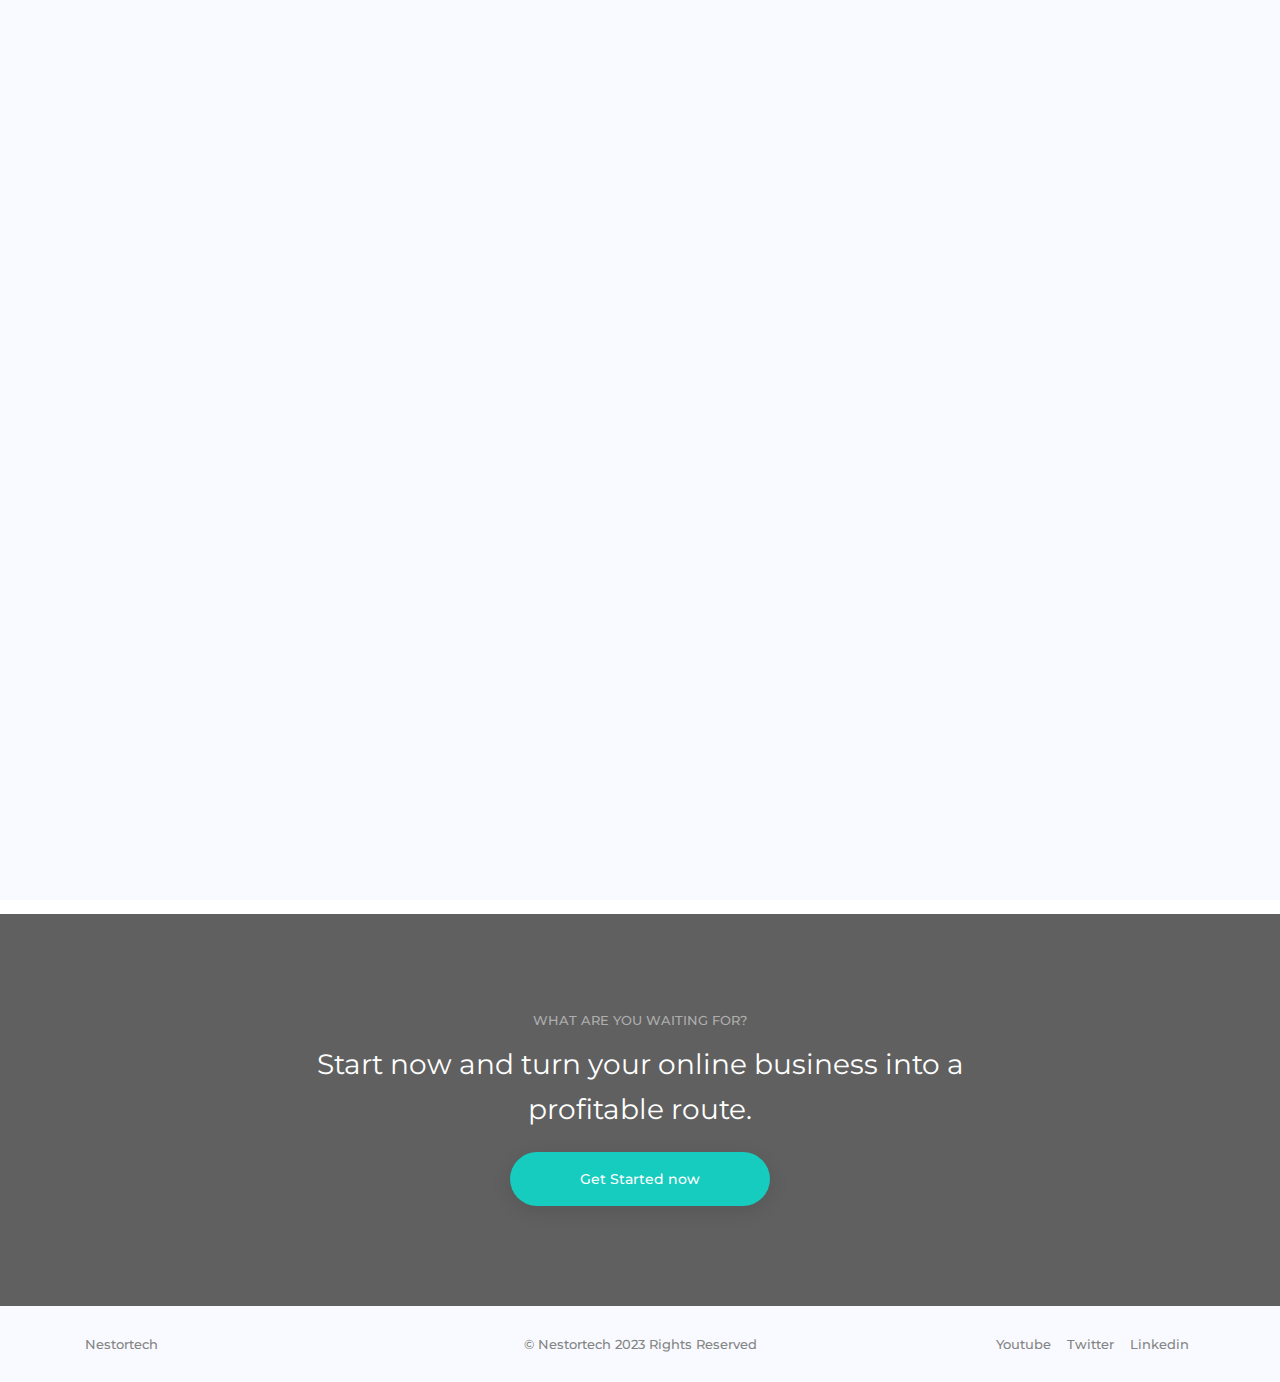
==== commit 19be8a27: "Updated contact us page" ====
--- a/about.html
+++ b/about.html
@@ -17,27 +17,27 @@
   <body>
     <div id="loading"></div>
     <div class="wrapper">
-        <div class="container-nav">
-            <nav class="navbar navbar-expand-md navbar-light nav-white bg-light fixed-top past-main">
-              <div class="container">
-                <a class="navbar-brand js-scroll-trigger" href="./#main"><img src="assets/images/logo.png" width="100" alt="Nestor - Virtual Assets Management Platform"> </a>
-                <button class="navbar-toggler" type="button" data-toggle="collapse" data-target="#navbarSupportedContent" aria-controls="navbarSupportedContent" aria-expanded="false" aria-label="Toggle navigation">
-                  <span class="navbar-toggler-icon"></span>
-                </button>
-                <div class="collapse navbar-collapse" id="navbarSupportedContent">
-                  <ul class="navbar-nav ml-15 navbar-left">
-                    <li class="nav-item"><a class="nav-link" href="./about.html">About</a></li>
-                    <li class="nav-item"><a class="nav-link js-scroll-trigger" href="#services">Features</a></li>
-                    <li class="nav-item"><a class="nav-link js-scroll-trigger" href="#pricing">Pricing</a></li>
-                    <li class="nav-item"><a class="nav-link" href="contact.html">Contact</a></li>
-                  </ul>
-                  <ul class="navbar-nav navbar-right wow fadeInRight">
-                    <li class="nav-item"><a class="btn-cta-outline js-scroll-trigger" href="#buy">Buy Now</a></li>
-                  </ul>
-                </div>
-              </div>
-            </nav>
+      <div class="container-nav">
+        <nav class="navbar navbar-expand-md navbar-light nav-white bg-light fixed-top past-main">
+          <div class="container">
+            <a class="navbar-brand js-scroll-trigger" href="index.html#main"><img src="assets/images/logo.png" width="100" alt="Nestor - Virtual Assets Management Platform"> </a>
+            <button class="navbar-toggler" type="button" data-toggle="collapse" data-target="#navbarSupportedContent" aria-controls="navbarSupportedContent" aria-expanded="false" aria-label="Toggle navigation">
+              <span class="navbar-toggler-icon"></span>
+            </button>
+            <div class="collapse navbar-collapse" id="navbarSupportedContent">
+              <ul class="navbar-nav ml-15 navbar-left">
+                <li class="nav-item"><a class="nav-link" href="./about.html">About</a></li>
+                <li class="nav-item"><a class="nav-link js-scroll-trigger" href="index.html#services">Features</a></li>
+                <li class="nav-item"><a class="nav-link js-scroll-trigger" href="index.html#pricing">Pricing</a></li>
+                <li class="nav-item"><a class="nav-link" href="contact.html">Contact</a></li>
+              </ul>
+              <ul class="navbar-nav navbar-right wow fadeInRight">
+                <li class="nav-item"><a class="btn-cta-outline" href="https://app.nestortech.io/">Try Now</a></li>
+              </ul>
+            </div>
           </div>
+        </nav>
+      </div>
       <div id="main" class="main">
         <div id="contact" class="contact">
           <div class="container">
@@ -60,7 +60,7 @@
                             <div class="name">
                                 Shahnaz Khan
                             </div>
-                            <div class="desig">Founder & CT</div>
+                            <div class="desig">Founder & CTO</div>
                           </div>
                           <div class="social">
                             <a href="https://www.linkedin.com/in/shahnazkhan/" target="_blank"><i class="ion-social-linkedin"></i></a>
--- a/assets/css/style.css
+++ b/assets/css/style.css
@@ -274,9 +274,6 @@
 	padding-top: 15px;
 	padding-bottom: 15px;
 	background-color: rgba(255, 255, 255, 0.99) !important;
-	-webkit-box-shadow: 0 3px 10px 0 rgba(96, 96, 96, 0.3);
-	-moz-box-shadow: 0 3px 10px 0 rgba(96, 96, 96, 0.3);
-	box-shadow: 0 3px 10px 0 rgba(96, 96, 96, 0.3);
 }
 
 .navbar.past-main2 {
@@ -628,7 +625,7 @@
 
 
 .home-3 h1 {
-	font-size: 28px;
+	font-size: 38px;
 	font-weight: 500;
 	color: #fc0303;
 	line-height: 1.2;
@@ -1602,8 +1599,8 @@
 
 .cta-sm {
 	padding: 100px 0 100px 0;
-	background: rgba(30, 166, 154, 0.1);
-	background: #f8faff;
+	background: rgb(96 96 96);
+	color: #fff;
 }
 
 .cta-sm .cta-content {
@@ -1942,7 +1939,7 @@
 
 .contact {
 	padding: 150px 0 50px 0;
-	background: #f8faff;
+	background: #fff;
 }
 
 .contact-intro {
@@ -1973,11 +1970,11 @@
 	font-size: 14px;
 	font-weight: 500;
 	border: none;
-  border-bottom: 2px solid #15ccbe;
+  border-bottom: 2px solid rgba(239, 0, 0, 1);
   border-radius: 1px;
   margin-top: 10px;
-	background: rgba(21, 204, 190, 0.05);
-  margin-bottom: 40px;
+	background: rgba(239, 0, 0, 0.05);
+  margin-bottom: 15px;
   -webkit-box-shadow: inset 0 0px 0px rgba(0,0,0,0);
   box-shadow: inset 0 0px 0px rgba(0,0,0,0);
   -webkit-transition: 0.5s;
@@ -1986,8 +1983,8 @@
 }
 
 .form-control:focus {
-  border-color: #15ccbe;
-	background: rgba(21, 204, 190, 0.1);
+  border-color: rgba(239, 0, 0, 1);
+	background: rgba(239, 0, 0, 0.1);
   -webkit-box-shadow: none;
   -moz-box-shadow: none;
   box-shadow: none;
@@ -1997,7 +1994,11 @@
 textarea,
 textarea.form-control {
 	height: auto;
-	background: rgba(21, 204, 190, 0.05);
+	background: rgba(239, 0, 0, 0.05);
+}
+
+.contact-form .form-group {
+	margin-bottom: 25px;
 }
 
 .contact-form label {
@@ -2029,7 +2030,7 @@
   color: #FFFFFF;
 	border: 0;
 	cursor: pointer;
-	background: #15ccbe;
+	background: rgba(21, 204, 190, 1);
   -webkit-transition: 0.5s;
   -moz-transition: 0.5s;
     transition: 0.5s;
@@ -2037,8 +2038,9 @@
 
 .btn-send:hover, .btn-send:focus, .btn-send:active {
   color: #FFFFFF;
-	background: #15ccbe;
+	background: rgba(21, 204, 190, 1);
 	border: 0;
+	box-shadow: 0 10px 25px 0 rgba(0, 92, 100,.2);
   outline: none !important;
 	-webkit-transition: 0.5s;
 	-moz-transition: 0.5s;
@@ -2117,16 +2119,17 @@
 	background: #FFF;
 	text-align: center;
 	box-shadow: 0 10px 40px 0 rgba(0, 0, 0, 0.1);
-	border-bottom: 2px solid rgba(21, 204, 190, 0.8);
+	border-bottom: 2px solid rgba(239, 0, 0, 0.3);
 	padding: 50px 25px;
 	margin: 0 0 50px 0;
 	cursor: pointer;
 	-webkit-transition: 0.3s;
 	transition: 0.3s;
+	border-radius: 0 0 2px 2px;
 }
 
 .lbl-service-card:hover {
-	border-bottom: 2px solid rgba(21, 204, 190, 0.3);
+	border-bottom: 2px solid rgba(239, 0, 0, 0.6);
 	box-shadow: 0 40px 60px 0 rgba(0, 0, 0, 0.1);
 }
 
@@ -2459,6 +2462,11 @@
 	font-size: 28px;
 }
 
+.home-3 h1 strong {
+	font-size: 37px;
+	letter-spacing: 2.5px;
+}
+
 .home-3 p {
 	font-size: 15px;
 }
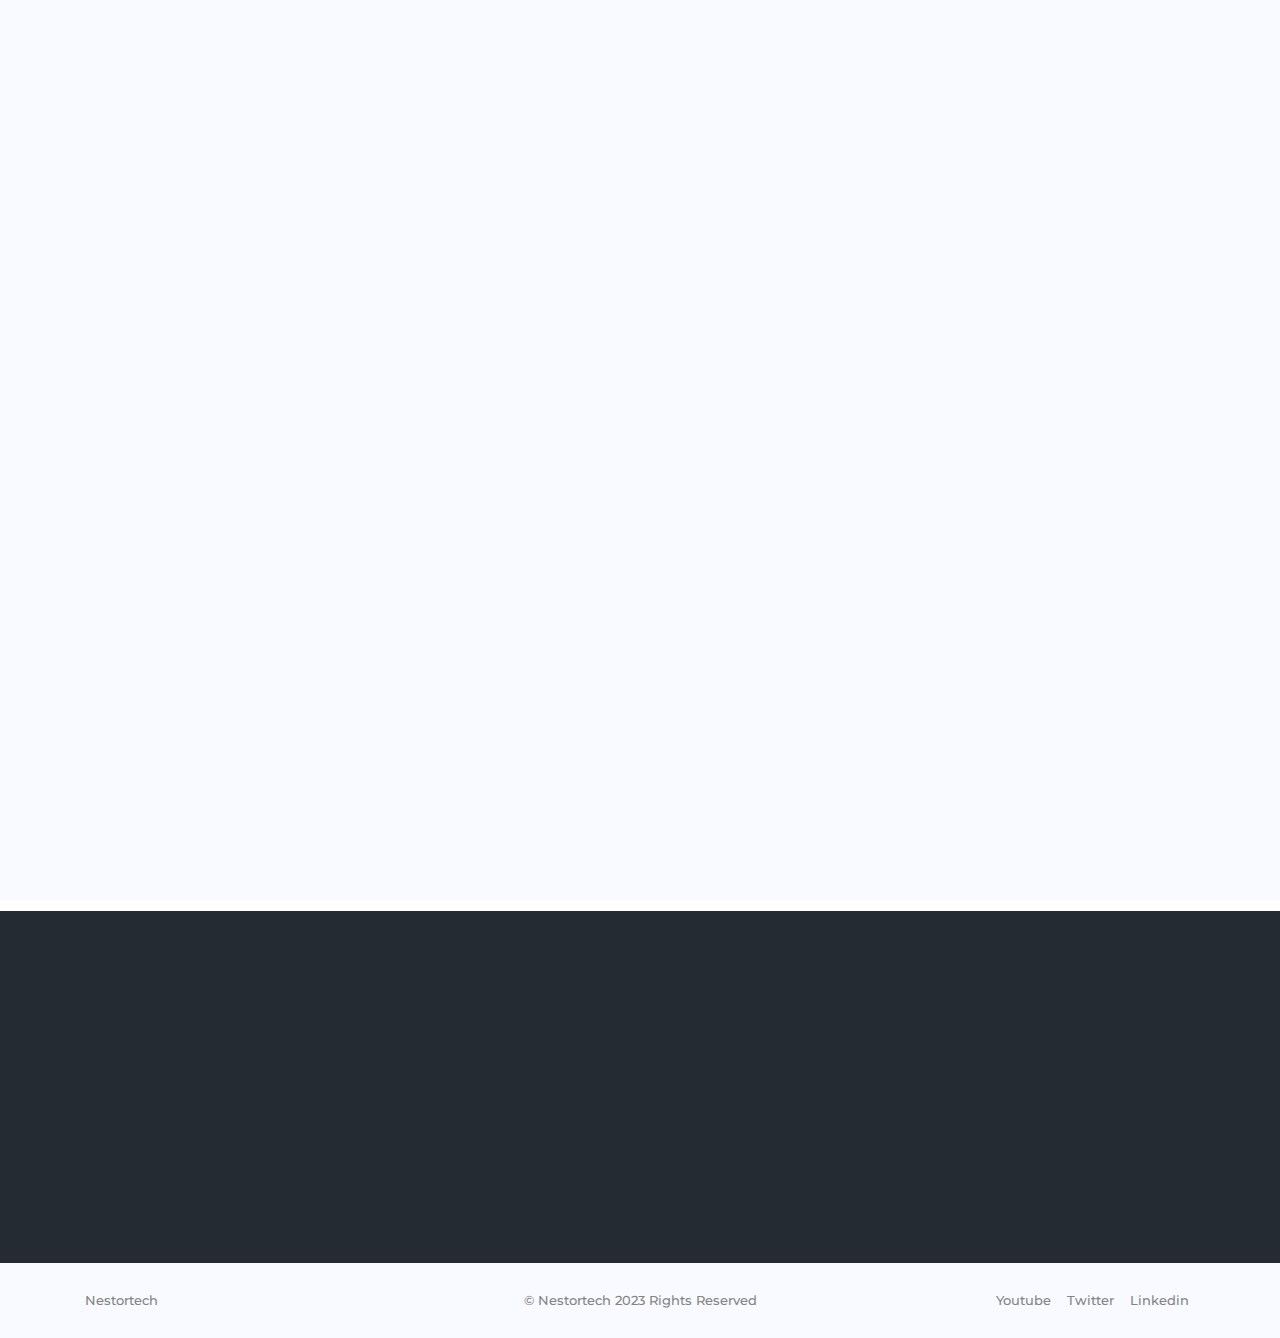
==== commit fe26acf5: "Updated footer for about us and contact us page" ====
--- a/about.html
+++ b/about.html
@@ -96,10 +96,10 @@
         <!-- CTA Small Section -->
         <div id="buy" class="cta-sm">
           <div class="container-m text-center">
-            <div class="cta-content">
-              <h4>WHAT ARE YOU WAITING FOR?</h4>
-              <h1>Start now and turn your online business into a profitable route.</h1>
-              <a class="btn-cta" href="#">Get Started now</a>
+            <div class="cta-content wow fadeInDown">
+              <h4>Power up your virtual world</h4>
+              <h1>Reimagine Virtual Asset Management</h1>
+              <a class="button2" href="https://app.nestortech.io">Get Started now</a>
             </div>
           </div>
         </div>
--- a/assets/css/style.css
+++ b/assets/css/style.css
@@ -22,8 +22,6 @@
 	margin: 0;
 	padding: 0;
 	border: 0;
-	font-size: 100%;
-	font: inherit;
 	vertical-align: baseline;
 }
 /* HTML5 display-role reset for older browsers */
@@ -33,6 +31,8 @@
 }
 body {
 	line-height: 1;
+	font-family: 'Montserrat';
+    font-size: 14px;
 }
 ol, ul {
 	list-style: none;
@@ -1599,7 +1599,7 @@
 
 .cta-sm {
 	padding: 100px 0 100px 0;
-	background: rgb(96 96 96);
+	background: #252b33;
 	color: #fff;
 }
 
@@ -1970,10 +1970,10 @@
 	font-size: 14px;
 	font-weight: 500;
 	border: none;
-  border-bottom: 2px solid rgba(239, 0, 0, 1);
+  border-bottom: 2px solid #15ccbe;
   border-radius: 1px;
   margin-top: 10px;
-	background: rgba(239, 0, 0, 0.05);
+	background: rgba(21, 204, 190, 0.05);
   margin-bottom: 15px;
   -webkit-box-shadow: inset 0 0px 0px rgba(0,0,0,0);
   box-shadow: inset 0 0px 0px rgba(0,0,0,0);
@@ -1983,18 +1983,23 @@
 }
 
 .form-control:focus {
-  border-color: rgba(239, 0, 0, 1);
-	background: rgba(239, 0, 0, 0.1);
+  border-color: #15ccbe;
+	background: rgba(21, 204, 190, 0.05);
   -webkit-box-shadow: none;
   -moz-box-shadow: none;
   box-shadow: none;
+}
+
+.contact-form .has-error .form-control {
+	border-color: #ec0000;
+	background: rgba(230, 0, 0, 0.02);
 }
 
 .contact-form input[type="text"],
 textarea,
 textarea.form-control {
 	height: auto;
-	background: rgba(239, 0, 0, 0.05);
+	background: rgba(21, 204, 190, 0.05);
 }
 
 .contact-form .form-group {
@@ -2462,9 +2467,9 @@
 	font-size: 28px;
 }
 
-.home-3 h1 strong {
-	font-size: 37px;
-	letter-spacing: 2.5px;
+.intro-block h1 strong {
+	font-size: 44px;
+    letter-spacing: 4px;
 }
 
 .home-3 p {
@@ -2649,4 +2654,90 @@
 }
 .name {
     margin-bottom: 8px;
+}
+
+.button2 {
+	display: inline-block;
+	padding: 20px 70px;
+	border-radius: 10rem;
+	color: #fff;
+	font-size: 14px;
+	transition: all .3s;
+	position: relative;
+	overflow: hidden;
+	z-index: 1;
+	font-family: "Montserrat";
+	font-weight: 500;
+	text-decoration: none;
+}
+
+.button2.btn-action {
+	font-size: 13px;
+    font-weight: bold;
+    text-transform: uppercase;
+	box-shadow: 0 5px 15px 0 rgba(0, 92, 100, .15);
+	letter-spacing: 1px;
+    margin: 25px 10px 0 0;
+	padding: 18px 40px;
+}
+
+.button2:after {
+	content: '';
+	position: absolute;
+	bottom: 0;
+	left: 0;
+	width: 100%;
+	height: 100%;
+	background-color: #15ccbe;
+	border-radius: 10rem;
+	z-index: -2;
+}
+
+.button2:before {
+	content: '';
+	position: absolute;
+	bottom: 0;
+	left: 0;
+	width: 0%;
+	height: 100%;
+	background-color: #109e93;
+	transition: all .3s;
+	border-radius: 10rem;
+	z-index: -1;
+}
+
+.button2:after {
+	content: '';
+	position: absolute;
+	bottom: 0;
+	left: 0;
+	width: 100%;
+	height: 100%;
+	background-color: #15ccbe;
+	border-radius: 10rem;
+	z-index: -2;
+}
+.button2:hover {
+	color: #fff;
+	text-decoration: none;
+}
+
+.button2.btn-action:hover {
+	box-shadow: 0 10px 25px 0 rgba(0, 92, 100,.2);
+}
+
+.button2.btn-action:focus {
+    background: rgba(21, 204, 190, 1);
+    color: #FFFFFF;
+    border: none;
+    outline: none !important;
+}
+
+.button2:hover:before {
+	width: 100%;
+}
+
+.btn.disabled, .btn:disabled {
+    opacity: .65;
+    cursor: not-allowed;
 }